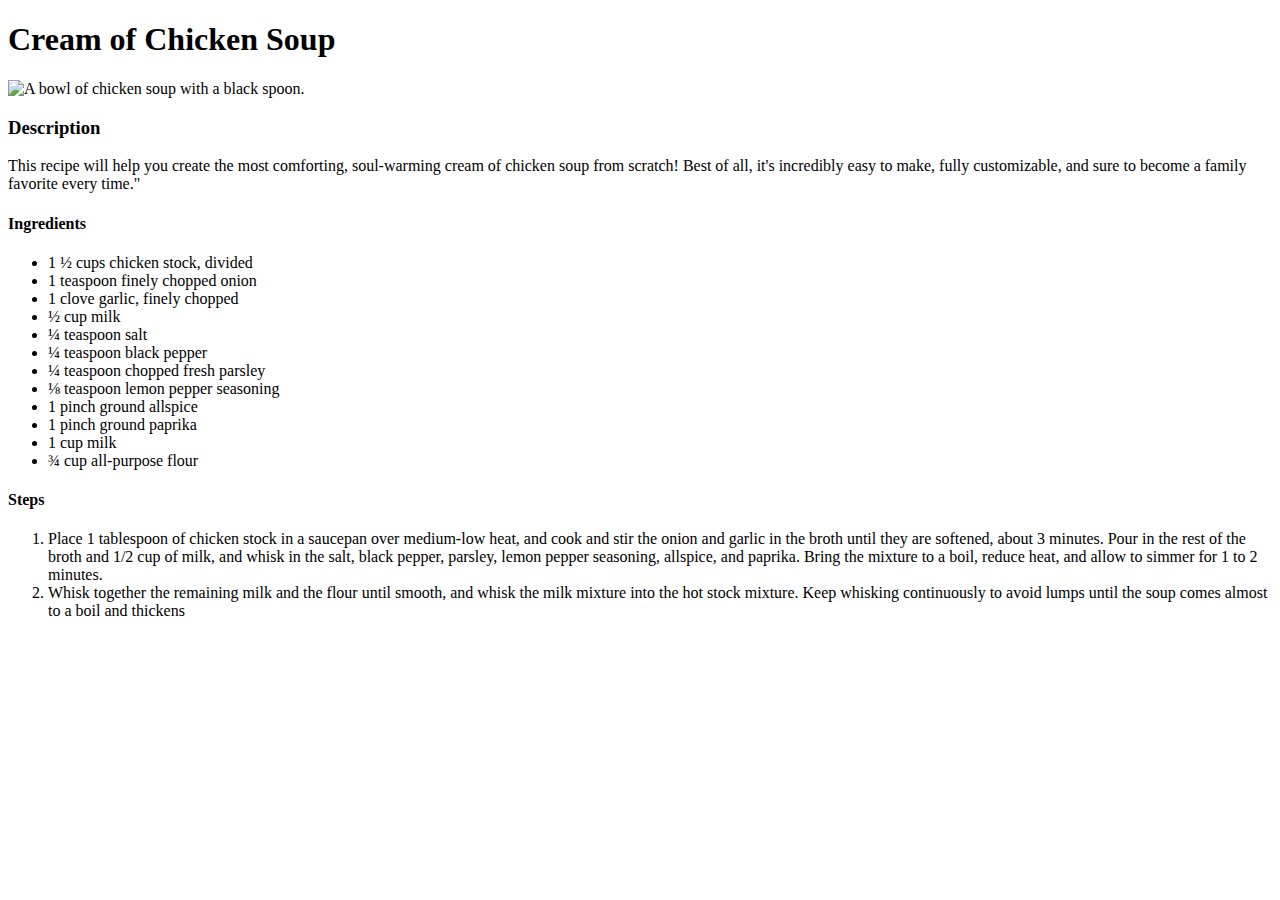
==== recipes/chickensoup.html @ 54e96131 "Add info to "chickensoup.html"" ====
<!DOCTYPE html>
<html lang="en">

<head>
    <meta charset="UTF-8">
    <meta name="viewport" content="width=<device-width>, initial-scale=1.0">
    <title>Savory Soups</title>
</head>

<body>
    <!-- All Images, Ingredients and Steps were taken from 
     https://www.allrecipes.com/recipe/211123/cream-of-chicken-soup-from-scratch/ -->

    <h1>Cream of Chicken Soup</h1>

    <img src="https://www.allrecipes.com/thmb/e5QDU9fAegA1K53nJWqo1nNwo-g=/750x0/filters:no_upscale():max_bytes(150000):strip_icc():format(webp)/3095732-5edc1828a4d940c5abcd7219354009ee.jpg"
        alt="A bowl of chicken soup with a black spoon.">

    <h3>Description</h3>
    <p>
        This recipe will help you create the most comforting, 
        soul-warming cream of chicken soup from scratch! 
        Best of all, it's incredibly easy to make, fully 
        customizable, and sure to become a family favorite 
        every time."
    </p>

    <h4>Ingredients</h4>
    <ul>
        <li>1 ½ cups chicken stock, divided</li>
        <li>1 teaspoon finely chopped onion</li>
        <li>1 clove garlic, finely chopped</li>
        <li>½ cup milk</li>
        <li>¼ teaspoon salt</li>
        <li>¼ teaspoon black pepper</li>
        <li>¼ teaspoon chopped fresh parsley</li>
        <li>⅛ teaspoon lemon pepper seasoning</li>
        <li>1 pinch ground allspice</li>
        <li>1 pinch ground paprika</li>
        <li>1 cup milk</li>
        <li>¾ cup all-purpose flour</li>
    </ul>

    <h4>Steps</h4>
    <ol>
        <li>
            Place 1 tablespoon of chicken stock in a saucepan
            over medium-low heat, and cook and stir the onion
            and garlic in the broth until they are softened,
            about 3 minutes. Pour in the rest of the broth and
            1/2 cup of milk, and whisk in the salt, black pepper,
            parsley, lemon pepper seasoning, allspice, and paprika.
            Bring the mixture to a boil, reduce heat, and allow to
            simmer for 1 to 2 minutes.
        </li>

        <li>
            Whisk together the remaining milk and the flour until
            smooth, and whisk the milk mixture into the hot stock
            mixture. Keep whisking continuously to avoid lumps
            until the soup comes almost to a boil and thickens
        </li>
    </ol>

</body>

</html>
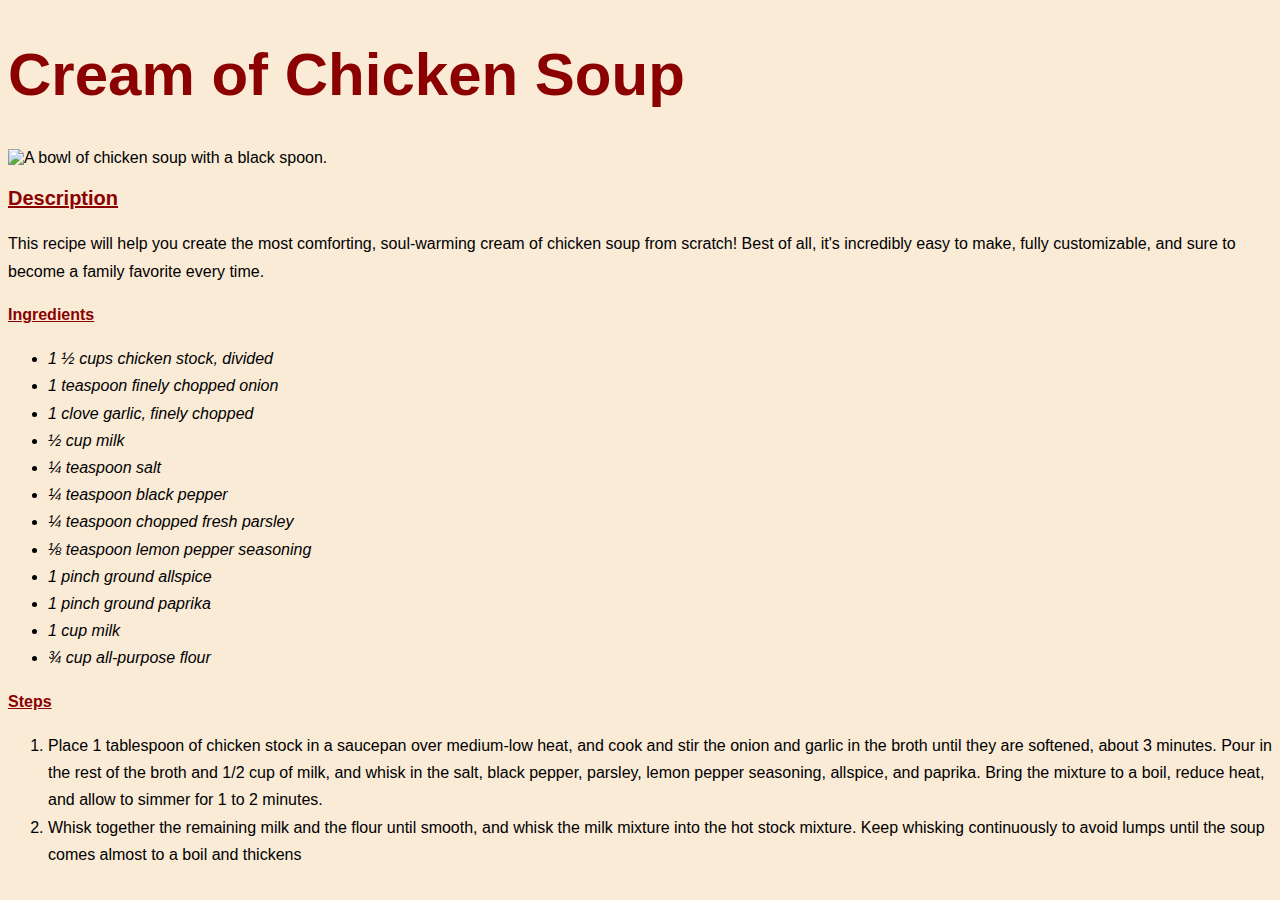
==== commit 4882e98e: "Add css style sheet" ====
--- a/recipes/chickensoup.html
+++ b/recipes/chickensoup.html
@@ -5,6 +5,7 @@
     <meta charset="UTF-8">
     <meta name="viewport" content="width=<device-width>, initial-scale=1.0">
     <title>Savory Soups</title>
+    <link rel="stylesheet" href="../style.css">
 </head>
 
 <body>
@@ -22,7 +23,7 @@
         soul-warming cream of chicken soup from scratch! 
         Best of all, it's incredibly easy to make, fully 
         customizable, and sure to become a family favorite 
-        every time."
+        every time.
     </p>
 
     <h4>Ingredients</h4>
@@ -42,7 +43,7 @@
     </ul>
 
     <h4>Steps</h4>
-    <ol>
+    <ol class="steps">
         <li>
             Place 1 tablespoon of chicken stock in a saucepan
             over medium-low heat, and cook and stir the onion
--- a/style.css
+++ b/style.css
@@ -0,0 +1,43 @@
+* {
+    background-color: antiquewhite;
+    font-family: Verdana, Geneva, Tahoma, sans-serif;
+}
+
+#title,
+h1 {
+    font-size: 60px;
+    color: darkred;
+}
+
+.recipes {
+    font-size: 25px;
+    list-style-type: square;
+
+}
+
+h3,
+h4 {
+    text-decoration: underline;
+    color: darkred;
+}
+
+h3 {
+    font-size: 20px;
+}
+
+
+
+ul {
+    font-size: medium;
+    font-style: italic;
+}
+
+p,
+li {
+    line-height: 1.7;
+}
+
+img {
+    width: 700px;
+    height:auto;
+}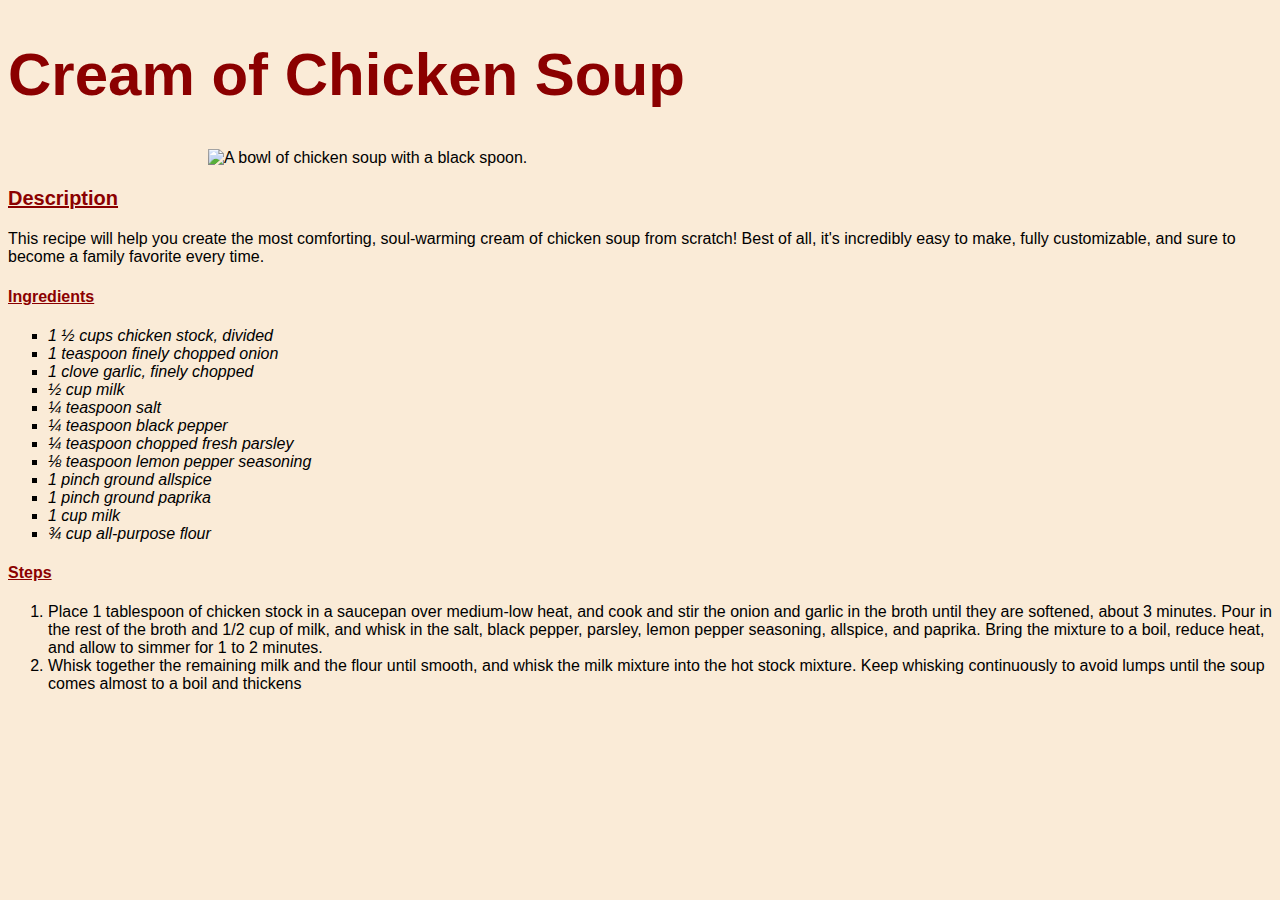
==== commit cf0038ec: "Add alternative style to SloppyJoes" ====
--- a/recipes/chickensoup.html
+++ b/recipes/chickensoup.html
@@ -27,7 +27,7 @@
     </p>
 
     <h4>Ingredients</h4>
-    <ul>
+    <ul class="ingredients">
         <li>1 ½ cups chicken stock, divided</li>
         <li>1 teaspoon finely chopped onion</li>
         <li>1 clove garlic, finely chopped</li>
--- a/style.css
+++ b/style.css
@@ -1,6 +1,8 @@
 * {
+
     background-color: antiquewhite;
     font-family: Verdana, Geneva, Tahoma, sans-serif;
+    box-sizing: border-box;
 }
 
 #title,
@@ -9,10 +11,28 @@
     color: darkred;
 }
 
+.sloppy {
+    padding: 50px 115px;
+}
+
+.maftoul {
+    padding: 50px 142px;
+}
+
+ul {
+    font-size: medium;
+    font-style: italic;
+    list-style-type: square;
+}
+
+.recipes li {
+    color: lightcoral;
+    line-height: 1.7;
+    margin-top: 100px;
+}
+
 .recipes {
     font-size: 25px;
-    list-style-type: square;
-
 }
 
 h3,
@@ -25,19 +45,23 @@
     font-size: 20px;
 }
 
-
-
-ul {
-    font-size: medium;
-    font-style: italic;
-}
-
-p,
-li {
-    line-height: 1.7;
+a {
+    width: 372px;
+    border-style: dashed;
+    color: darkred;
+    background-color: rgba(246, 60, 76, 0.5);
+    padding: 2em 50px;
 }
 
 img {
-    width: 700px;
+    width: 500px;
+    height: auto;
+    margin-left: 200px;
+}
+
+.list {
+    width: 300px;
     height:auto;
+    display: inline-block;
+    margin:50px;
 }